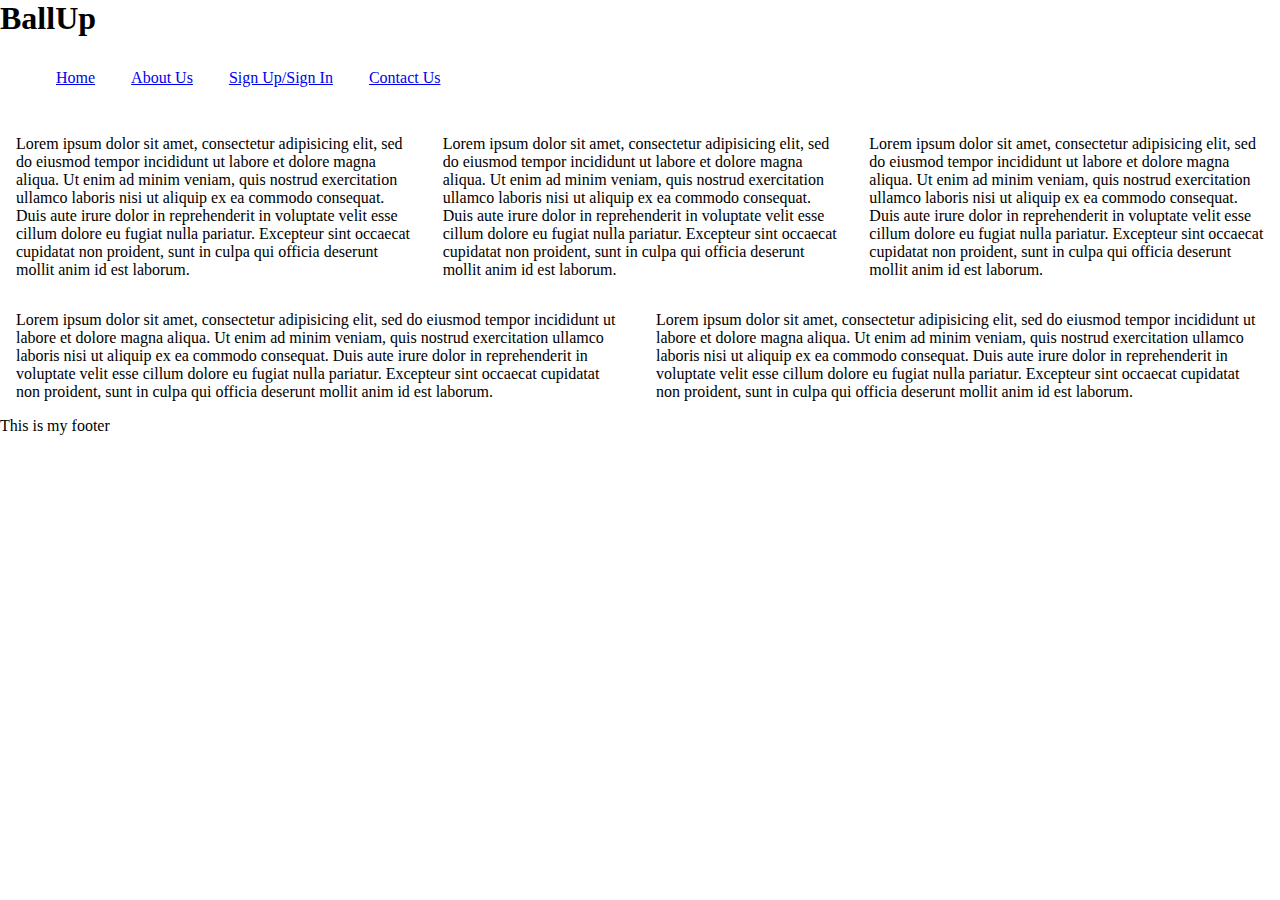
==== aboutus.html @ dcb984cb "Add files via upload" ====
<!doctype html>
<html class="no-js" lang="en">
    <head>
        <meta charset="utf-8">
        <meta http-equiv="x-ua-compatible" content="ie=edge">
        <title>About Us</title>
        <meta name="description" content="">
        <meta name="viewport" content="width=device-width, initial-scale=1">

        <!-- External link (relative) to your main stylesheet -->
        <link rel="stylesheet" href="Final Project.css">

        <!-- External link (relative) to your javascript file -->
        <script src="js/index.js"></script>
    </head>
    <body class="basic">
      <div class="container">
        <header>
          <h1>BallUp</h1>
          <nav>
            <ul>
              <li><a href="homepage.html">Home</a></li>
              <li><a href="aboutus.html">About Us</a></li>
              <li><a href="signup.html">Sign Up/Sign In</a></li>
              <li><a href="contactus.html">Contact Us</a></li>

            </ul>
          </nav>
        </header>
        <div class="content">
          <section>
            <p>Lorem ipsum dolor sit amet, consectetur adipisicing elit, sed do eiusmod tempor incididunt ut labore et dolore magna aliqua. Ut enim ad minim veniam, quis nostrud exercitation ullamco laboris nisi ut aliquip ex ea commodo consequat. Duis aute irure dolor in reprehenderit in voluptate velit esse cillum dolore eu fugiat nulla pariatur. Excepteur sint occaecat cupidatat non proident, sunt in culpa qui officia deserunt mollit anim id est laborum.</p>
          </section>
          <section>
            <p>Lorem ipsum dolor sit amet, consectetur adipisicing elit, sed do eiusmod tempor incididunt ut labore et dolore magna aliqua. Ut enim ad minim veniam, quis nostrud exercitation ullamco laboris nisi ut aliquip ex ea commodo consequat. Duis aute irure dolor in reprehenderit in voluptate velit esse cillum dolore eu fugiat nulla pariatur. Excepteur sint occaecat cupidatat non proident, sunt in culpa qui officia deserunt mollit anim id est laborum.</p>
          </section>
          <section>
            <p>Lorem ipsum dolor sit amet, consectetur adipisicing elit, sed do eiusmod tempor incididunt ut labore et dolore magna aliqua. Ut enim ad minim veniam, quis nostrud exercitation ullamco laboris nisi ut aliquip ex ea commodo consequat. Duis aute irure dolor in reprehenderit in voluptate velit esse cillum dolore eu fugiat nulla pariatur. Excepteur sint occaecat cupidatat non proident, sunt in culpa qui officia deserunt mollit anim id est laborum.</p>
          </section>
          <section>
            <p>Lorem ipsum dolor sit amet, consectetur adipisicing elit, sed do eiusmod tempor incididunt ut labore et dolore magna aliqua. Ut enim ad minim veniam, quis nostrud exercitation ullamco laboris nisi ut aliquip ex ea commodo consequat. Duis aute irure dolor in reprehenderit in voluptate velit esse cillum dolore eu fugiat nulla pariatur. Excepteur sint occaecat cupidatat non proident, sunt in culpa qui officia deserunt mollit anim id est laborum.</p>
          </section>
          <section>
            <p>Lorem ipsum dolor sit amet, consectetur adipisicing elit, sed do eiusmod tempor incididunt ut labore et dolore magna aliqua. Ut enim ad minim veniam, quis nostrud exercitation ullamco laboris nisi ut aliquip ex ea commodo consequat. Duis aute irure dolor in reprehenderit in voluptate velit esse cillum dolore eu fugiat nulla pariatur. Excepteur sint occaecat cupidatat non proident, sunt in culpa qui officia deserunt mollit anim id est laborum.</p>
          </section>
        </div>
        <footer>
          <p>This is my footer</p>
        </footer>
      </div>
    </body>
</html>
---- Final Project.css ----
body {
  background: #fff;
  margin: 0;
}

h1, p {
    margin: 0;
}

  <button onclick="alert(hello)">Click Here</button>

header, footer {
    background: #3498db;
}

nav li {
    display: inline-block;
    padding: 1em;
}

.content {
    display: flex;
    flex-wrap: wrap;
}

.content section {
    padding: 1em;
    flex: 1 1 25%;
    width: 25%;
}

nav li {
    padding: 1em;
    display: inline-block;

}

/* Media Queries */
@media (max-width: 600px) {
    .content section {
        flex: 1 1 50%;
        width: 50%;
    }
}

@media (max-width: 900px) {

}
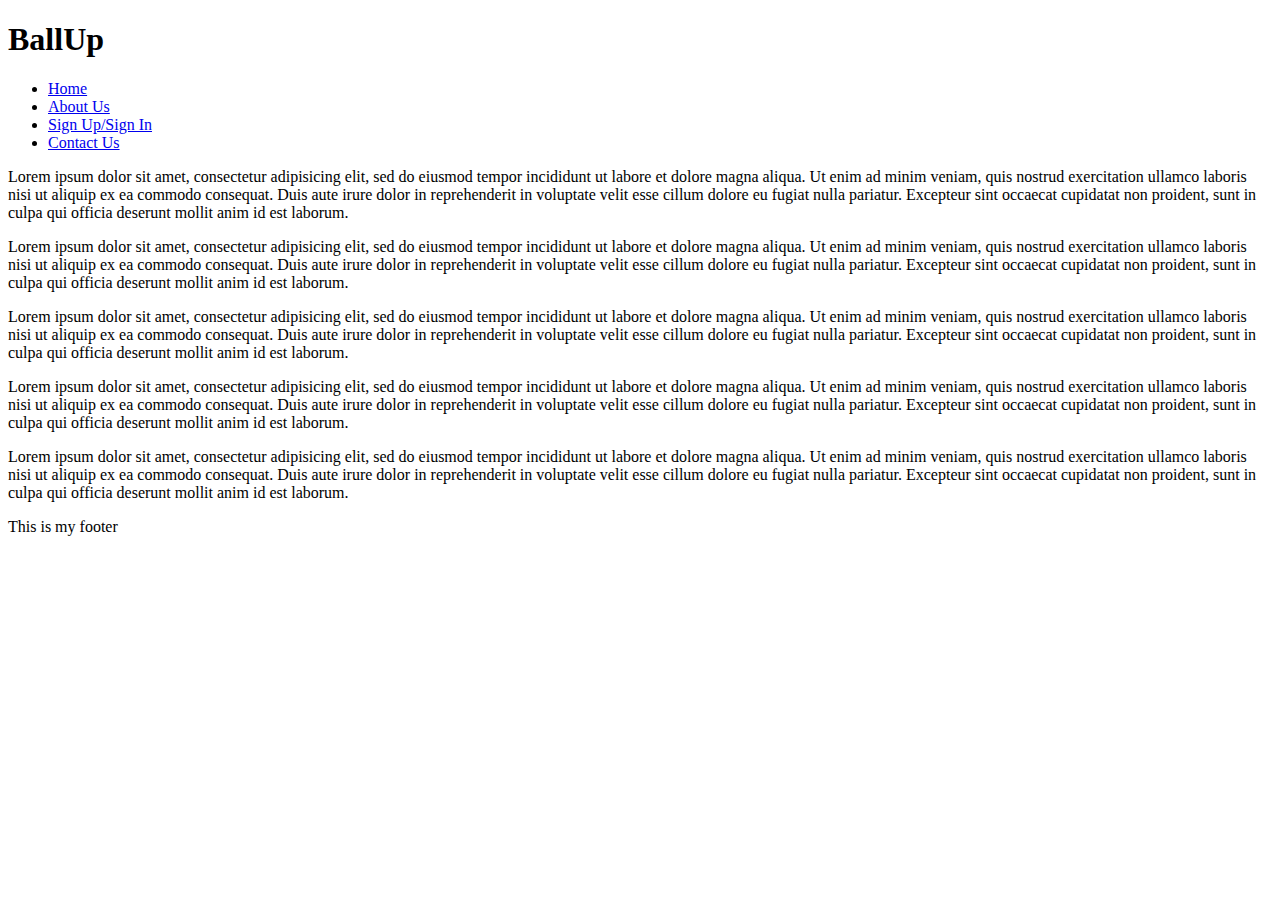
==== commit e5e9e002: "Add files via upload" ====
--- a/aboutus.html
+++ b/aboutus.html
@@ -7,10 +7,10 @@
         <meta name="description" content="">
         <meta name="viewport" content="width=device-width, initial-scale=1">
 
-        <!-- External link (relative) to your main stylesheet -->
+
         <link rel="stylesheet" href="Final Project.css">
 
-        <!-- External link (relative) to your javascript file -->
+    
         <script src="js/index.js"></script>
     </head>
     <body class="basic">
@@ -19,7 +19,7 @@
           <h1>BallUp</h1>
           <nav>
             <ul>
-              <li><a href="homepage.html">Home</a></li>
+              <li><a href="index.html">Home</a></li>
               <li><a href="aboutus.html">About Us</a></li>
               <li><a href="signup.html">Sign Up/Sign In</a></li>
               <li><a href="contactus.html">Contact Us</a></li>
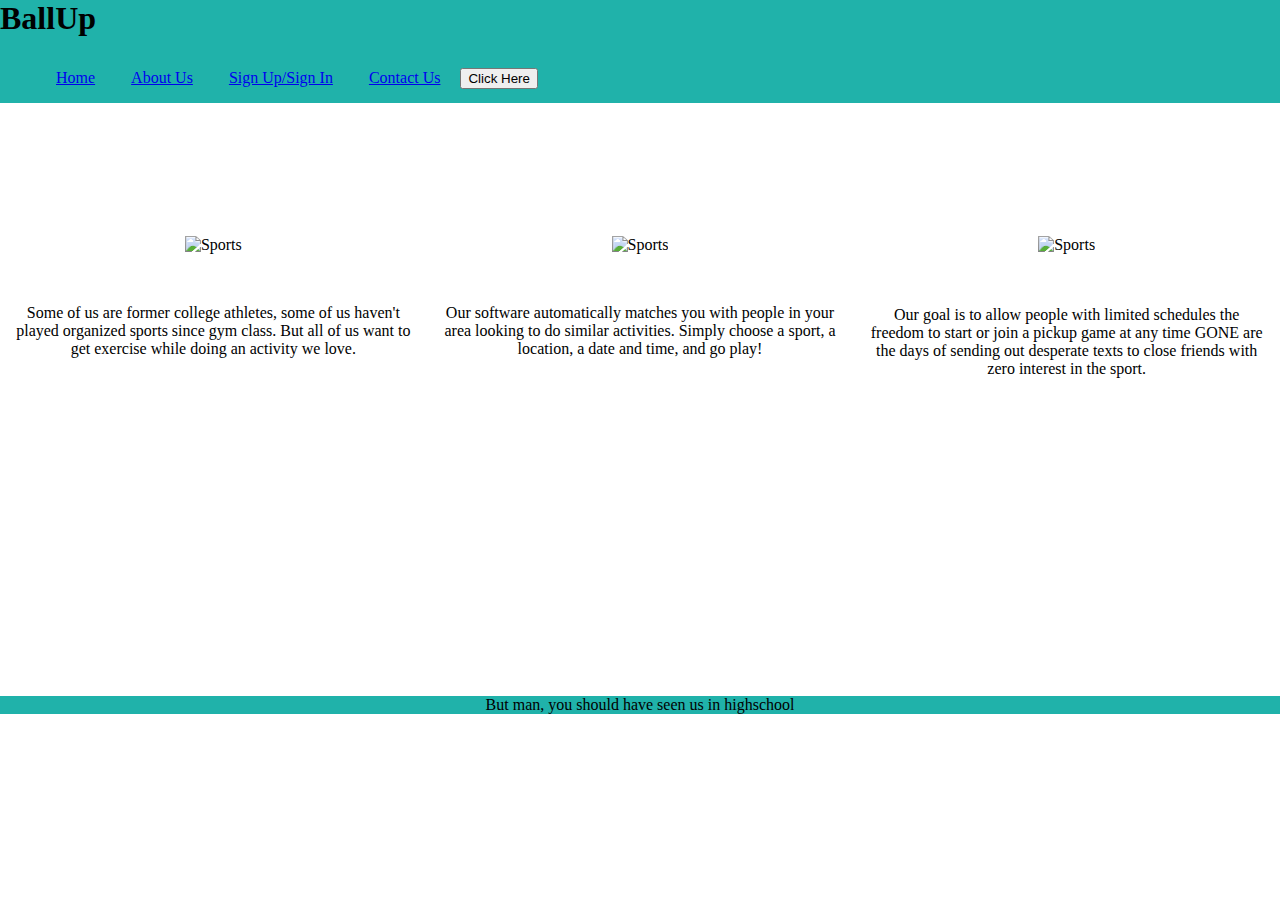
==== commit e33b9b91: "Add files via upload" ====
--- a/aboutus.html
+++ b/aboutus.html
@@ -8,10 +8,10 @@
         <meta name="viewport" content="width=device-width, initial-scale=1">
 
 
-        <link rel="stylesheet" href="Final Project.css">
+        <link rel="stylesheet" href="project.css">
 
-    
-        <script src="js/index.js"></script>
+
+        <script src="java.js"></script>
     </head>
     <body class="basic">
       <div class="container">
@@ -23,29 +23,60 @@
               <li><a href="aboutus.html">About Us</a></li>
               <li><a href="signup.html">Sign Up/Sign In</a></li>
               <li><a href="contactus.html">Contact Us</a></li>
+              <button onclick="hello();">Click Here</button>
 
             </ul>
           </nav>
         </header>
         <div class="content">
           <section>
-            <p>Lorem ipsum dolor sit amet, consectetur adipisicing elit, sed do eiusmod tempor incididunt ut labore et dolore magna aliqua. Ut enim ad minim veniam, quis nostrud exercitation ullamco laboris nisi ut aliquip ex ea commodo consequat. Duis aute irure dolor in reprehenderit in voluptate velit esse cillum dolore eu fugiat nulla pariatur. Excepteur sint occaecat cupidatat non proident, sunt in culpa qui officia deserunt mollit anim id est laborum.</p>
-          </section>
+            <h2>Who are we?</h2>
+          </br>
+              <p><img src="http://jukeleft.com/wp-content/blogs.dir/2/files/2013/09/manning-passing-academy-600x297.jpg" alt="Sports" style="width:250px;height:120px;"></p>
+          </br>
+              <p>Some of us are former college athletes, some of us haven't played organized sports since gym class.
+                But all of us want to get exercise while doing an activity we love.</p>
+
+        </section>
+              <section>
+                <p><h2>How it works</h2></p>
+              </br>
+                  <p><img src="http://www.ecotrav.ro/images/iconmonstr-gear-10-icon-256.png" alt="Sports" style="width:120px;height:110px;"></p>
+              </br>
+                  <p>Our software automatically matches you with people in your area looking to do similar activities.
+                    Simply choose a sport, a location, a date and time, and go play! </p>
+
+            </section>
+
           <section>
-            <p>Lorem ipsum dolor sit amet, consectetur adipisicing elit, sed do eiusmod tempor incididunt ut labore et dolore magna aliqua. Ut enim ad minim veniam, quis nostrud exercitation ullamco laboris nisi ut aliquip ex ea commodo consequat. Duis aute irure dolor in reprehenderit in voluptate velit esse cillum dolore eu fugiat nulla pariatur. Excepteur sint occaecat cupidatat non proident, sunt in culpa qui officia deserunt mollit anim id est laborum.</p>
-          </section>
-          <section>
-            <p>Lorem ipsum dolor sit amet, consectetur adipisicing elit, sed do eiusmod tempor incididunt ut labore et dolore magna aliqua. Ut enim ad minim veniam, quis nostrud exercitation ullamco laboris nisi ut aliquip ex ea commodo consequat. Duis aute irure dolor in reprehenderit in voluptate velit esse cillum dolore eu fugiat nulla pariatur. Excepteur sint occaecat cupidatat non proident, sunt in culpa qui officia deserunt mollit anim id est laborum.</p>
-          </section>
-          <section>
-            <p>Lorem ipsum dolor sit amet, consectetur adipisicing elit, sed do eiusmod tempor incididunt ut labore et dolore magna aliqua. Ut enim ad minim veniam, quis nostrud exercitation ullamco laboris nisi ut aliquip ex ea commodo consequat. Duis aute irure dolor in reprehenderit in voluptate velit esse cillum dolore eu fugiat nulla pariatur. Excepteur sint occaecat cupidatat non proident, sunt in culpa qui officia deserunt mollit anim id est laborum.</p>
-          </section>
-          <section>
-            <p>Lorem ipsum dolor sit amet, consectetur adipisicing elit, sed do eiusmod tempor incididunt ut labore et dolore magna aliqua. Ut enim ad minim veniam, quis nostrud exercitation ullamco laboris nisi ut aliquip ex ea commodo consequat. Duis aute irure dolor in reprehenderit in voluptate velit esse cillum dolore eu fugiat nulla pariatur. Excepteur sint occaecat cupidatat non proident, sunt in culpa qui officia deserunt mollit anim id est laborum.</p>
+            <p><h2>Play your sport anytime</h2>
+            </br>
+              <p><img src="http://www.manaretelbayanls.com/sites/default/files/honor_borad_icons/sports-icon.png" alt="Sports" style="width:200px;height:110px;"></p>
+              <p>
+            </br>
+          </br>
+                Our goal is to allow people with limited schedules the freedom to start or join a pickup game at any time
+              GONE are the days of sending out desperate texts to close friends with zero interest in the sport. </p>
           </section>
         </div>
+      </br>
+      </br>
+      </br>
+      </br>
+      </br>
+      </br>
+      </br>
+      </br>
+      </br>
+      </br>
+      </br>
+    </br>
+    </br>
+    </br>
+    </br>
+
         <footer>
-          <p>This is my footer</p>
+          <p>But man, you should have seen us in highschool</p>
         </footer>
       </div>
     </body>
--- a/project.css
+++ b/project.css
@@ -0,0 +1,87 @@
+body {
+  background: #fff;
+  margin: 0;
+  background-image: url("http://aquaterraca.ca/wp-content/uploads/2015/11/OutdoorFieldNight4_0.jpg")
+}
+
+h1 {
+
+    margin: 0;
+
+}
+
+h2 {
+  text-align: center;
+  color: white;
+
+}
+
+p {
+  text-align: center;
+  color: black;
+
+}
+
+
+
+header, footer {
+    background: #20B2AA;
+}
+
+nav li {
+    display: inline-block;
+    padding: 1em;
+}
+
+.content {
+    display: flex;
+    flex-wrap: wrap;
+
+}
+
+.content section {
+    padding: 1em;
+    flex: 1 1 25%;
+    width: 25%;
+
+}
+
+nav li {
+    padding: 1em;
+    display: inline-block;
+
+}
+
+.start-text{
+  font-size: 48px;
+  color: blue;
+}
+
+.find-text{
+  font-size: 48px;
+  color: #7FFFD4;
+}
+
+.left-container{
+  width: 40%;
+  margin: auto;
+  margin-left: 15%;
+  margin-top: 20%;
+}
+
+.right-container{
+  width: 40%;
+  margin: auto;
+  margin-top: 20%;
+}
+/* Media Queries */
+@media (max-width: 600px) {
+    .content section {
+        flex: 1 1 50%;
+        width: 50%;
+    }
+}
+
+@media (max-width: 900px) {
+
+}
